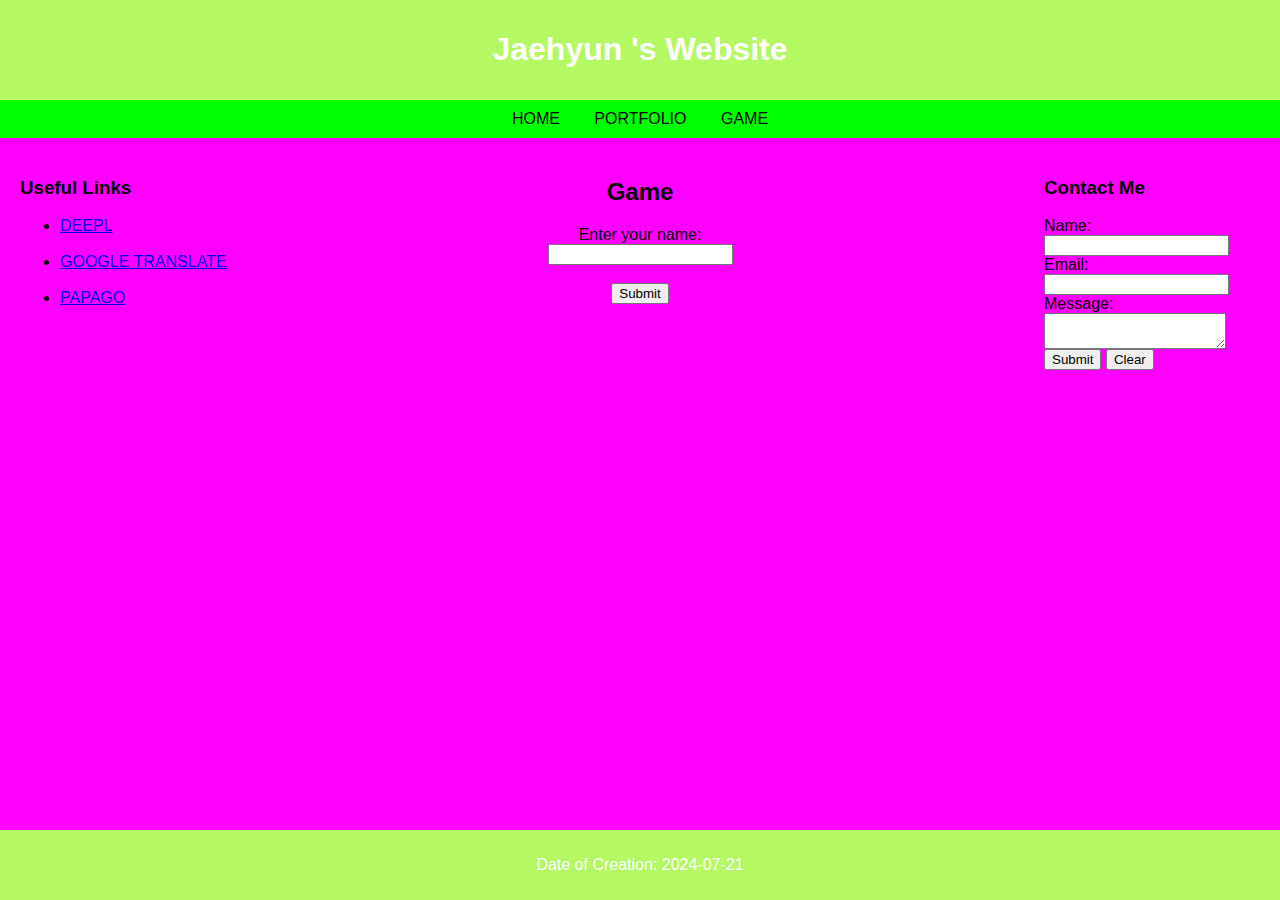
==== game.html @ 27b5fd7f "Add files via upload" ====
<html lang="en">
<head>
    <meta charset="UTF-8">
    <title>Jaehyun's Website</title>
    <link rel="stylesheet" href="styles.css">
</head>
<body>
    <header>
        <h1>Jaehyun 's Website</h1>
    </header>
    <nav>
        <a href="index.html">HOME</a>
        <a href="portfolio.html">PORTFOLIO</a>
        <a href="game.html">GAME</a>
    </nav>
    <div class="sidebar">
        <h3>Useful Links</h3>
        <ul>
           <li><a href = "https://www.deepl.com/en/translator">DEEPL</a></li><br/>
             <li><a href = "https://translate.google.com">GOOGLE TRANSLATE</a></li><br/>
             <li><a href = "https://papago.naver.com">PAPAGO</a></li><br/> 
        </ul>
    </div>
     <div class="content">
        <h2> Game</h2>
        <form id="quizForm">
            <label for="username">Enter your name:</label><br>
            <input type="text" id="username" name="username" required><br><br>
            <div id="quiz">
            </div>
            <button type="button" onclick="submitQuiz()">Submit</button>
        </form>
    </div>
    <div class="contact">
        <h3>Contact Me</h3>
        <form>
            <label for="name">Name:</label><br>
            <input type="text" id="name" name="name"><br>
            <label for="email">Email:</label><br>
            <input type="email" id="email" name="email"><br>
            <label for="message">Message:</label><br>
            <textarea id="message" name="message"></textarea><br>
            <button type="submit">Submit</button>
            <button type="reset">Clear</button>
        </form>
    </div>
    <footer>
        <p>Date of Creation: 2024-07-21</p>
       
    </footer>
</body>
</html>
---- styles.css ----
body {
    font-family: Arial, sans-serif;
    margin: 0;
    padding: 0;
    display: grid;
    grid-template-rows: auto auto 1fr auto;
    grid-template-columns: 1fr 3fr 1fr;
    grid-template-areas: 
        "header header header"
        "nav nav nav"
        "sidebar content contact"
        "footer footer footer";
    height: 100vh;
}

header {
    grid-area: header;
    background-color: #B4F864; 
    color: white;
    text-align: center;
    padding: 10px 0;
}

nav {
    grid-area: nav;
    background-color: #00FF00;
    text-align: center;
    padding: 10px 0;
}

nav a {
    margin: 0 15px;
    color: black;
    text-decoration: none;
}

.sidebar {
    grid-area: sidebar;
    background-color: #FF00FF; 
    padding: 20px;
}

.content {
    grid-area: content;
    background-color: #FF00FF; 
    padding: 20px;
    text-align: center;
}

.contact {
    grid-area: contact;
    background-color: #FF00FF; 
    padding: 20px;
}

footer {
    grid-area: footer;
    background-color: #B4F864; 
    color: white;
    text-align: center;
    padding: 10px 0;
}
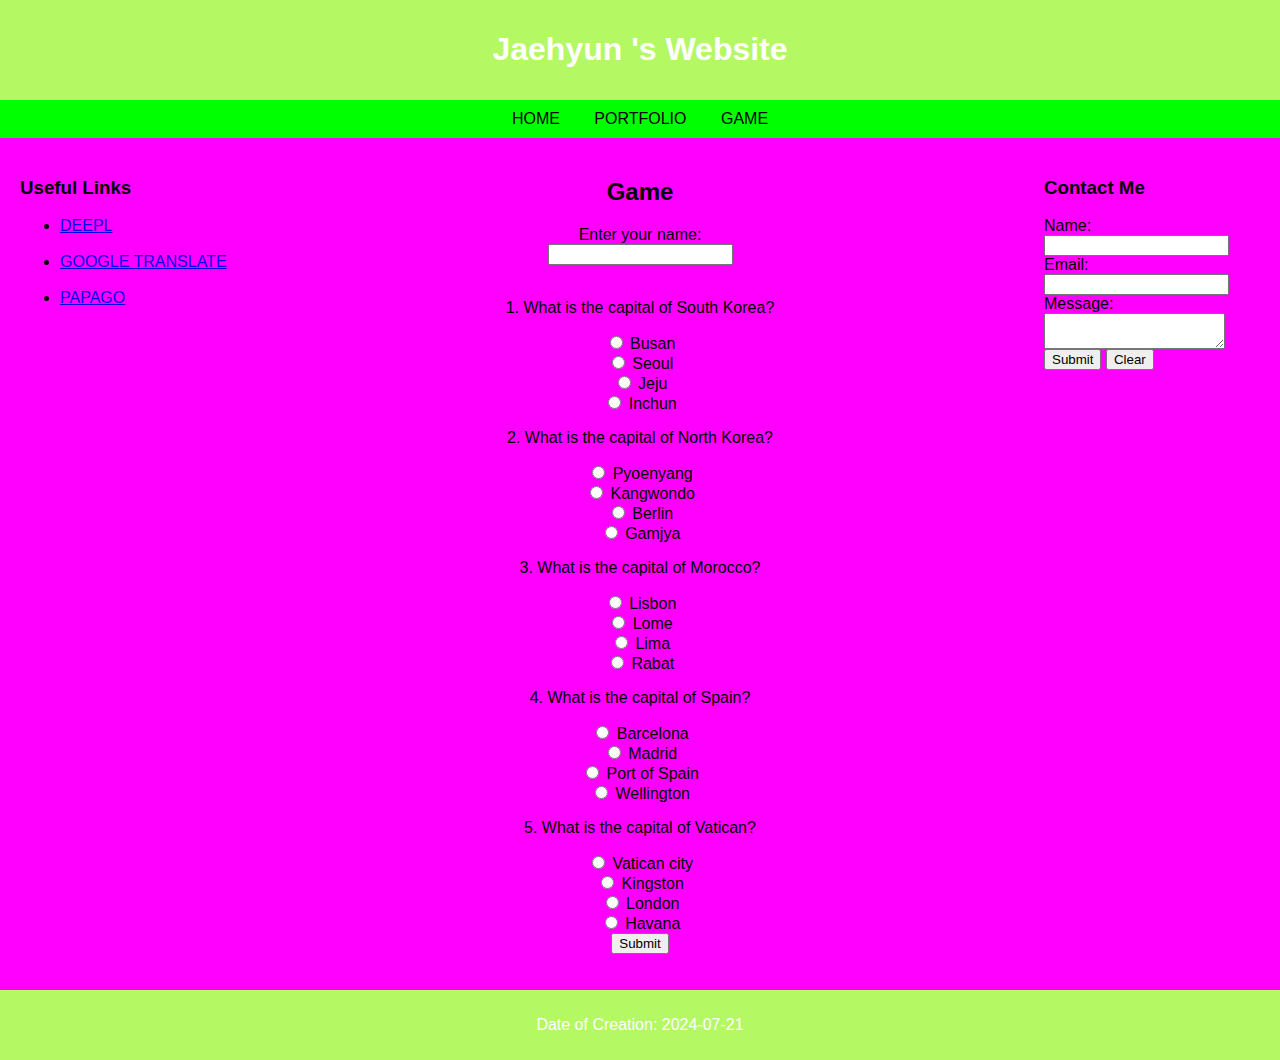
==== commit f1e1a858: "Add files via upload" ====
--- a/game.html
+++ b/game.html
@@ -3,6 +3,7 @@
     <meta charset="UTF-8">
     <title>Jaehyun's Website</title>
     <link rel="stylesheet" href="styles.css">
+    <script src="script1.js" defer></script>
 </head>
 <body>
     <header>
